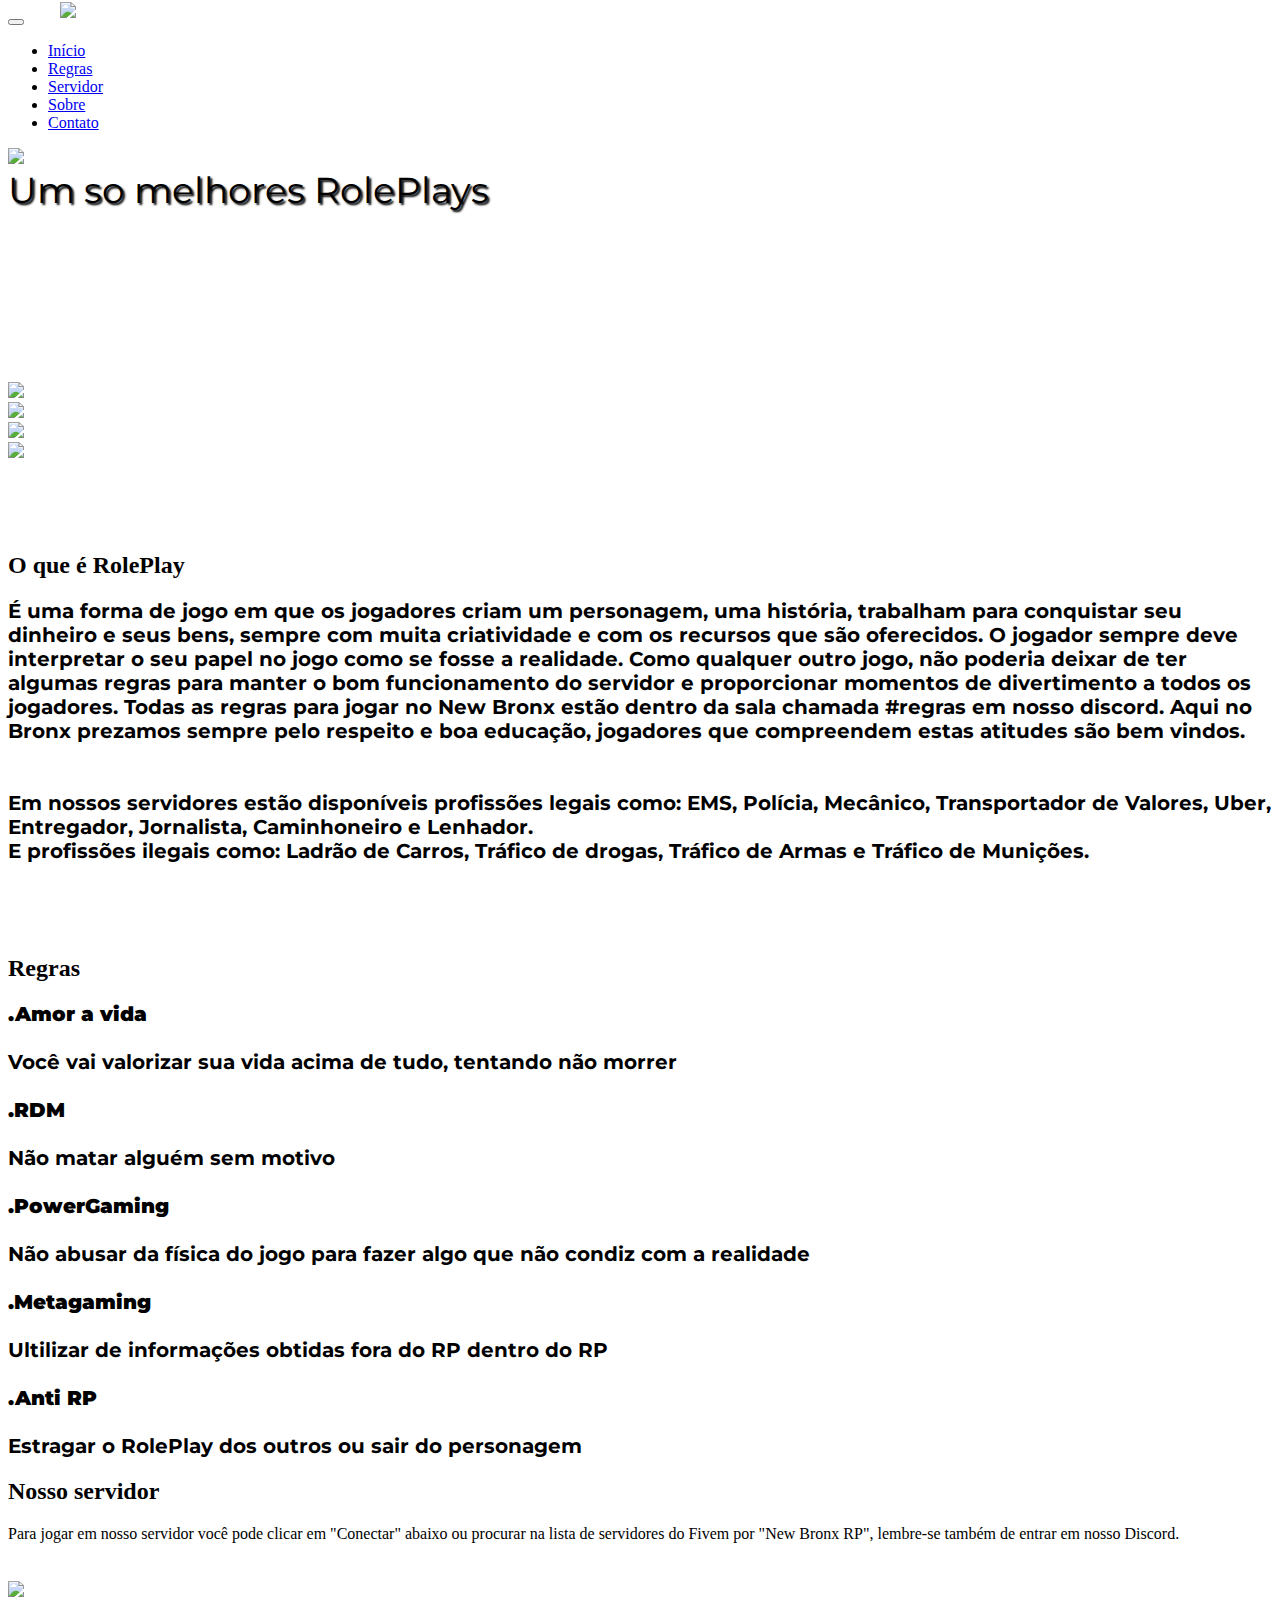
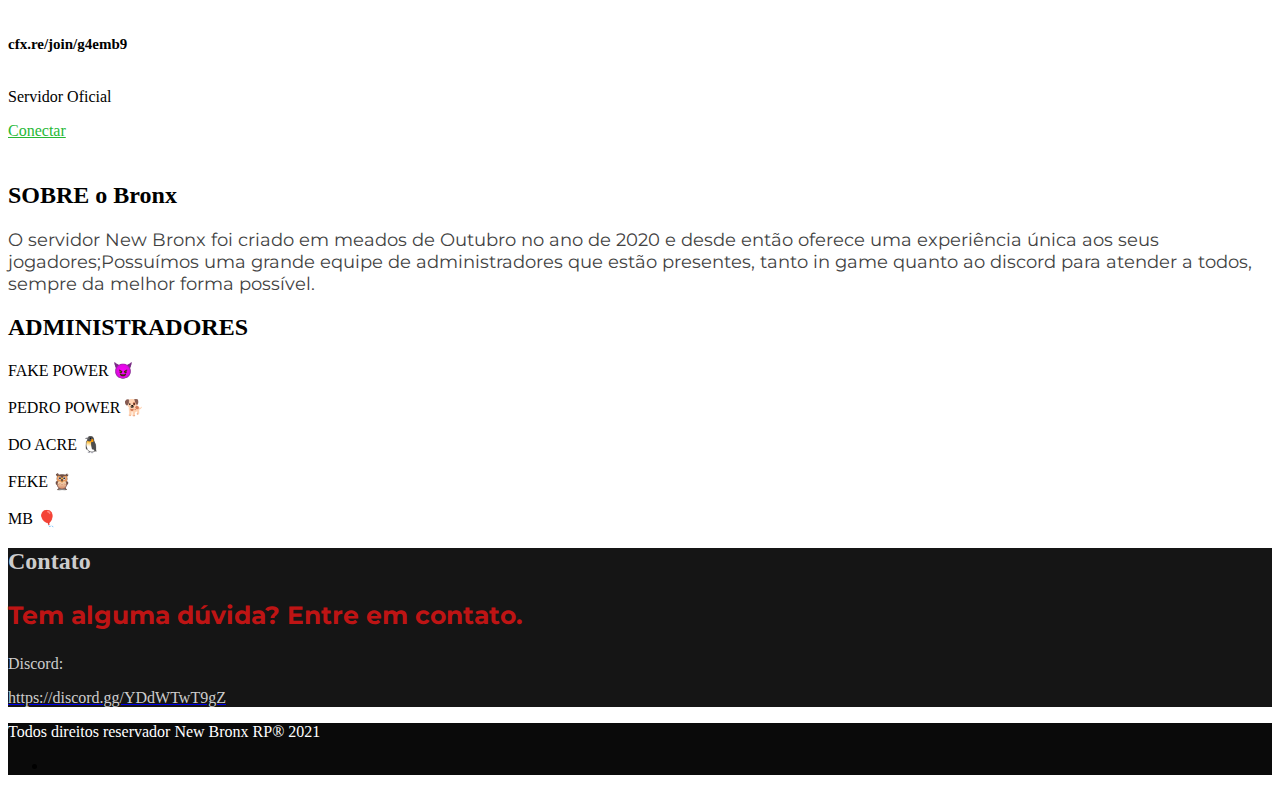
==== index.html @ a6a47304 "Add files via upload" ====
<!DOCTYPE html>
<html>


<head>
    <meta charset="utf-8">
    <meta name="viewport" content="width=device-width, initial-scale=1.0, shrink-to-fit=no">
    <title>New Bronx RP</title>
    <link rel="stylesheet" href="assets/bootstrap/css/bootstrap.min.css">
    <link rel="stylesheet" href="https://fonts.googleapis.com/css?family=Montserrat:400,700">
    <link rel="stylesheet" href="https://fonts.googleapis.com/css?family=Kaushan+Script">
    <link rel="stylesheet" href="https://fonts.googleapis.com/css?family=Droid+Serif:400,700,400italic,700italic">
    <link rel="stylesheet" href="https://fonts.googleapis.com/css?family=Roboto+Slab:400,100,300,700">
    <link rel="stylesheet" href="assets/fonts/fontawesome-all.min.css">
    <link rel="stylesheet" href="assets/fonts/font-awesome.min.css">
    <link rel="stylesheet" href="assets/css/bootstrap-multiselect.css">
    <link rel="stylesheet" href="../cdnjs.cloudflare.com/ajax/libs/animate.css/3.5.2/animate.min.css">
    <link rel="stylesheet" href="assets/css/jquery.loading.css">
    <link rel="stylesheet" href="assets/css/Login-Form-Clean.css">
    <link rel="stylesheet" href="assets/css/style.css">
    <link rel="stylesheet" href="assets/css/Table-With-Search.css">
</head>

<body id="page-top">
    <nav class="navbar navbar-dark navbar-expand-lg fixed-top bg-dark" id="mainNav">
        <div class="container"><a class="navbar-brand" href="#page-top"><img style="width:87px;position:fixed;top:2px;left:60px;" src="assets/img/logosite.png"></a><button data-toggle="collapse" data-target="#navbarResponsive" class="navbar-toggler navbar-toggler-right" type="button"
                data-toogle="collapse" aria-controls="navbarResponsive" aria-expanded="false" aria-label="Toggle navigation"><i class="fa fa-bars"></i></button>
            <div class="collapse navbar-collapse" id="navbarResponsive">
                <ul class="nav navbar-nav ml-auto text-uppercase">
                    <li class="nav-item" role="presentation"><a class="nav-link js-scroll-trigger" data-bs-hover-animate="jello" href="index-2.html">Início</a></li>
                    <li class="nav-item" role="presentation"><a class="nav-link js-scroll-trigger" data-bs-hover-animate="jello" href="index-2.html#regras">Regras</a></li>
                    <li class="nav-item" role="presentation"><a class="nav-link js-scroll-trigger" data-bs-hover-animate="jello" href="index-2.html#servidores">Servidor</a></li>
                    <li class="nav-item" role="presentation"><a class="nav-link js-scroll-trigger" data-bs-hover-animate="jello" href="index-2.html#sobre">Sobre</a></li>
                    <li class="nav-item" role="presentation"><a class="nav-link js-scroll-trigger" data-bs-hover-animate="jello" href="index-2.html#contato">Contato</a></li>
                </ul>
            </div>
        </div>
    </nav>
    <header class="masthead" style="background-image: url(_assets/img/bg2019.2.html);">
        <div class="container">
            <div class="row">
                <div class="col">
                    <div class="intro-text">
                        <div class="intro-lead-in">
                            <div class="col mt-5"><img class="logoheader" src="assets/img/logo2019.2.png"></div>
                            <div class="col mt-2"><span style="color:#000;text-shadow:2px 2px 2px rgb(0, 0, 0);font-family:Montserrat, sans-serif;font-size:36px;">Um so melhores RolePlays</span></div>
                        </div>
                    </div>
                </div>
            </div>
            <div class="row mt-5" style="padding-bottom:70px;padding-top:170px;">
                <div class="col col-3"><a href="https://store.steampowered.com/app/271590/Grand_Theft_Auto_V/?l=portuguese" target="_blank"><img style="height:60px;" src="assets/img/9feca6582f22e9a7_256x256.png"></a></div>
                <div class="col col-3"><a href="https://servers.fivem.net/servers/detail/g4emb9" target="_blank"><img style="height:55px;" src="assets/img/fivem.png"></a></div>
                <div class="col col-3"><a target="_blank" href="https://discord.gg/YDdWTwT9gZ"><img style="height:55px;" src="assets/img/discord.png"></a></div>
                <div class="col col-3"><a href="https://www.instagram.com/new_bronx_rp/?hl=pt-br" target="_blank"><img style="height:48px;" src="assets/img/facebook.png"></a></div>
            </div>
        </div>
    </header>
    <section id="o-que-e-roleplay" class="jarallax" style="background-image: url(_assets/img/bg-scroll2.html);">
        <div class="container">
            <div class="row">
                <div class="col-lg-12 text-center">
                    <h2 class="text-uppercase section-heading">O que é RolePlay</h2>
                    <h3 class="text-justify section-subheading mt-5" style="font-family: Montserrat, sans-serif;font-size: 20px;font-style: normal;color: rgb(0,0,0);">É uma forma de jogo em que os jogadores criam um personagem, uma história, trabalham para conquistar seu dinheiro e seus bens, sempre com muita criatividade e com os recursos que são oferecidos. O jogador sempre deve interpretar o
                        seu papel no jogo como se fosse a realidade. Como qualquer outro jogo, não poderia deixar de ter algumas regras para manter o bom funcionamento do servidor e proporcionar momentos de divertimento a todos os jogadores. Todas as
                        regras para jogar no New Bronx estão dentro da sala chamada #regras em nosso discord. Aqui no Bronx prezamos sempre pelo respeito e boa educação, jogadores que compreendem estas atitudes são bem vindos.<br><br><br>Em nossos
                        servidores estão disponíveis profissões legais como: EMS, Polícia, Mecânico, Transportador de Valores, Uber, Entregador, Jornalista, Caminhoneiro e Lenhador.<br>E profissões ilegais como: Ladrão
                        de Carros, Tráfico de drogas, Tráfico de Armas e Tráfico de Munições.&nbsp;<br><br><br><br></h3>
                </div>
            </div>
        </div>
		<section id="regras" class="jarallax" style="background-image: url(_assets/img/bg-scroll2.html);">
        <div class="container">
            <div class="row">
                <div class="col-lg-12 text-center">
                    <h2 class="text-uppercase section-heading">Regras</h2>
                    <h3 class="text-justify section-subheading mt-5" style="font-family: Montserrat, sans-serif;font-size: 20px;font-style: normal;color: rgb(0,0,0);"><p><b>.Amor a vida</b><br><br>Você vai valorizar sua vida acima de tudo, tentando não morrer<br><br><b>.RDM</b><br><br>Não matar alguém sem motivo<br><br><b>.PowerGaming</b><br><br>Não abusar da física do jogo para fazer algo que não condiz com a realidade<br><br><b>.Metagaming</b><br><br>Ultilizar de informações obtidas fora do RP dentro do RP<br><br><b>.Anti RP</b><br><br>Estragar o RolePlay dos outros ou sair do personagem <p>
                </div>
            </div>
        </div>
   <section id="servidores" class="mt-0 jarallax" style="/*background-size: contain;*/">
<div class="container">
<div class="row">
<div class="col-lg-12 text-center">
<h2 class="text-uppercase section-heading" id="servidores">Nosso servidor</h2
<p class="mt-0 mb-4" style="color: rgb(91,94,101);font-family: Montserrat, sans-serif;">Para jogar em nosso servidor você pode clicar em "Conectar" abaixo ou procurar na lista de servidores do Fivem por "New Bronx RP", lembre-se também de entrar em nosso Discord.</p>
</div>
</div>
<div class="row text-center">
<div class="col" style="/*background-color: rgba(255,255,255,0.62);*/border-radius: 5px;padding-top: 22px;padding-bottom: 22px;"><img class="mb-3" style="width:70px;" src="./assets/img/logo1.png">
<h6 class="section-heading mt-0" style="font-size:15px;">cfx.re/join/g4emb9<br></h6>
<p class="text-muted d-inline-block mb-0">Servidor Oficial</p><a class="ml-1" href="fivem://connect/cfx.re/join/g4emb9" style="color: rgb(39,184,54);"><i class="fa fa-hand-o-up ml-3"></i>Conectar</a>
</div>
</section>
    <section id="sobre" style="background-image:url('assets/img/map-image.png');">
        <div class="container">
            <div class="row">
                <div class="col-lg-12 text-center">
                    <h2 class="text-uppercase section-heading">SOBRE o Bronx</h2>
                    <p class="text-justify mt-5" style="font-size: 18px;color: rgb(66, 66, 66);font-family: Montserrat, sans-serif;">O servidor New Bronx foi criado em meados de Outubro no ano de 2020 e desde então oferece uma experiência única aos seus jogadores;Possuímos uma grande equipe de administradores que estão presentes, tanto in game quanto ao discord para atender a todos, sempre da melhor forma
                        possível.</p>
                </div>
            </div>
        </div>
    </section><section id="admin" style="background-image:url('assets/img/map-image.png');">
        <div class="container">
            <div class="row">
                <div class="col-lg-12 text-center">
                    <h2 class="text-uppercase section-heading">ADMINISTRADORES</h2>
                    <p class="text-justify mt-5" style="font-size: 18px;color: rgb(91,94,101);font-family: Montserrat, sans-serif;"> <p>FAKE POWER &#128520<br><br>PEDRO POWER &#128021<br><br>DO ACRE &#128039<br><br>FEKE 🦉<br><br>MB 🎈</p>
                </div> 
            </div>
        </div>
    </section>
    <section id="contato" style="background-image: url('assets/img/map-image.png');background-color: #151515;">
        <div class="container">
            <div class="row">
                <div class="col-lg-12 text-center">
                    <h2 class="text-uppercase section-heading" style="color: rgb(204,204,204);">Contato</h2>
                    <h3 class="text-primary section-subheading text-muted" style="font-family: Montserrat, sans-serif;font-style: normal;font-size: 25px;color: rgb(190,20,20);">Tem alguma dúvida? Entre em contato.</h3>
                </div>
            </div>
            <div class="row justify-content-center">
                <div class="col col-10">
                    <p class="text-center" style="color: rgb(204,204,204);">Discord:</p>
                    <a href="https://discord.gg/YDdWTwT9gZ">
                        <p class="text-center" style="color: rgb(204,204,204);">https://discord.gg/YDdWTwT9gZ<br></p>
                    </a>
                </div>
            </div>
        </div>
    </section>
    <footer style="background-color: #0a0a0a;">
        <div class="container">
            <div class="row">
                <div class="col-md-4"><span class="copyright" style="color: rgb(255,255,255);">Todos direitos reservador New Bronx RP® 2021</span></div>
                <div class="col-md-4">
                    <ul class="list-inline social-buttons">
                        <li class="list-inline-item"><a href="https://discord.gg/YDdWTwT9gZ" target="_blank"><i class="fab fa-discord"></i></a></li>
                    </ul>
                </div>
            </div>
        </div>
    </footer>
    <script src="assets/js/jquery.min.js"></script>
    <script src="assets/bootstrap/js/bootstrap.min.js"></script>
    <script src="../cdnjs.cloudflare.com/ajax/libs/jquery-easing/1.4.1/jquery.easing.min.js"></script>
    <script src="assets/js/agency.js"></script>
    <script src="assets/js/bootstrap-multiselect.js"></script>
    <script src="assets/js/bs-animation.html"></script>
    <script src="../cdnjs.cloudflare.com/ajax/libs/jarallax/1.7.3/jarallax.min.js"></script>
    <script src="../stc.pagseguro.uol.com.br/pagseguro/api/v2/checkout/pagseguro.lightbox.js"></script>
    <script src="https://www.paypal.com/sdk/js?client-id=Aa5P8BKHmx-9sJICQu5DZ-dh4vW4G78M6ksloY1ge5ouVVtO67Grou0q62U5igkxB9EudmAbcmX2T9EH&amp;currency=BRL&amp;intent=capture"></script>
    <script src="assets/js/jarallax.js"></script>
    <script src="assets/js/jquery.loading.js"></script>
    <script src="assets/js/payments.js"></script>
</body>


</html>
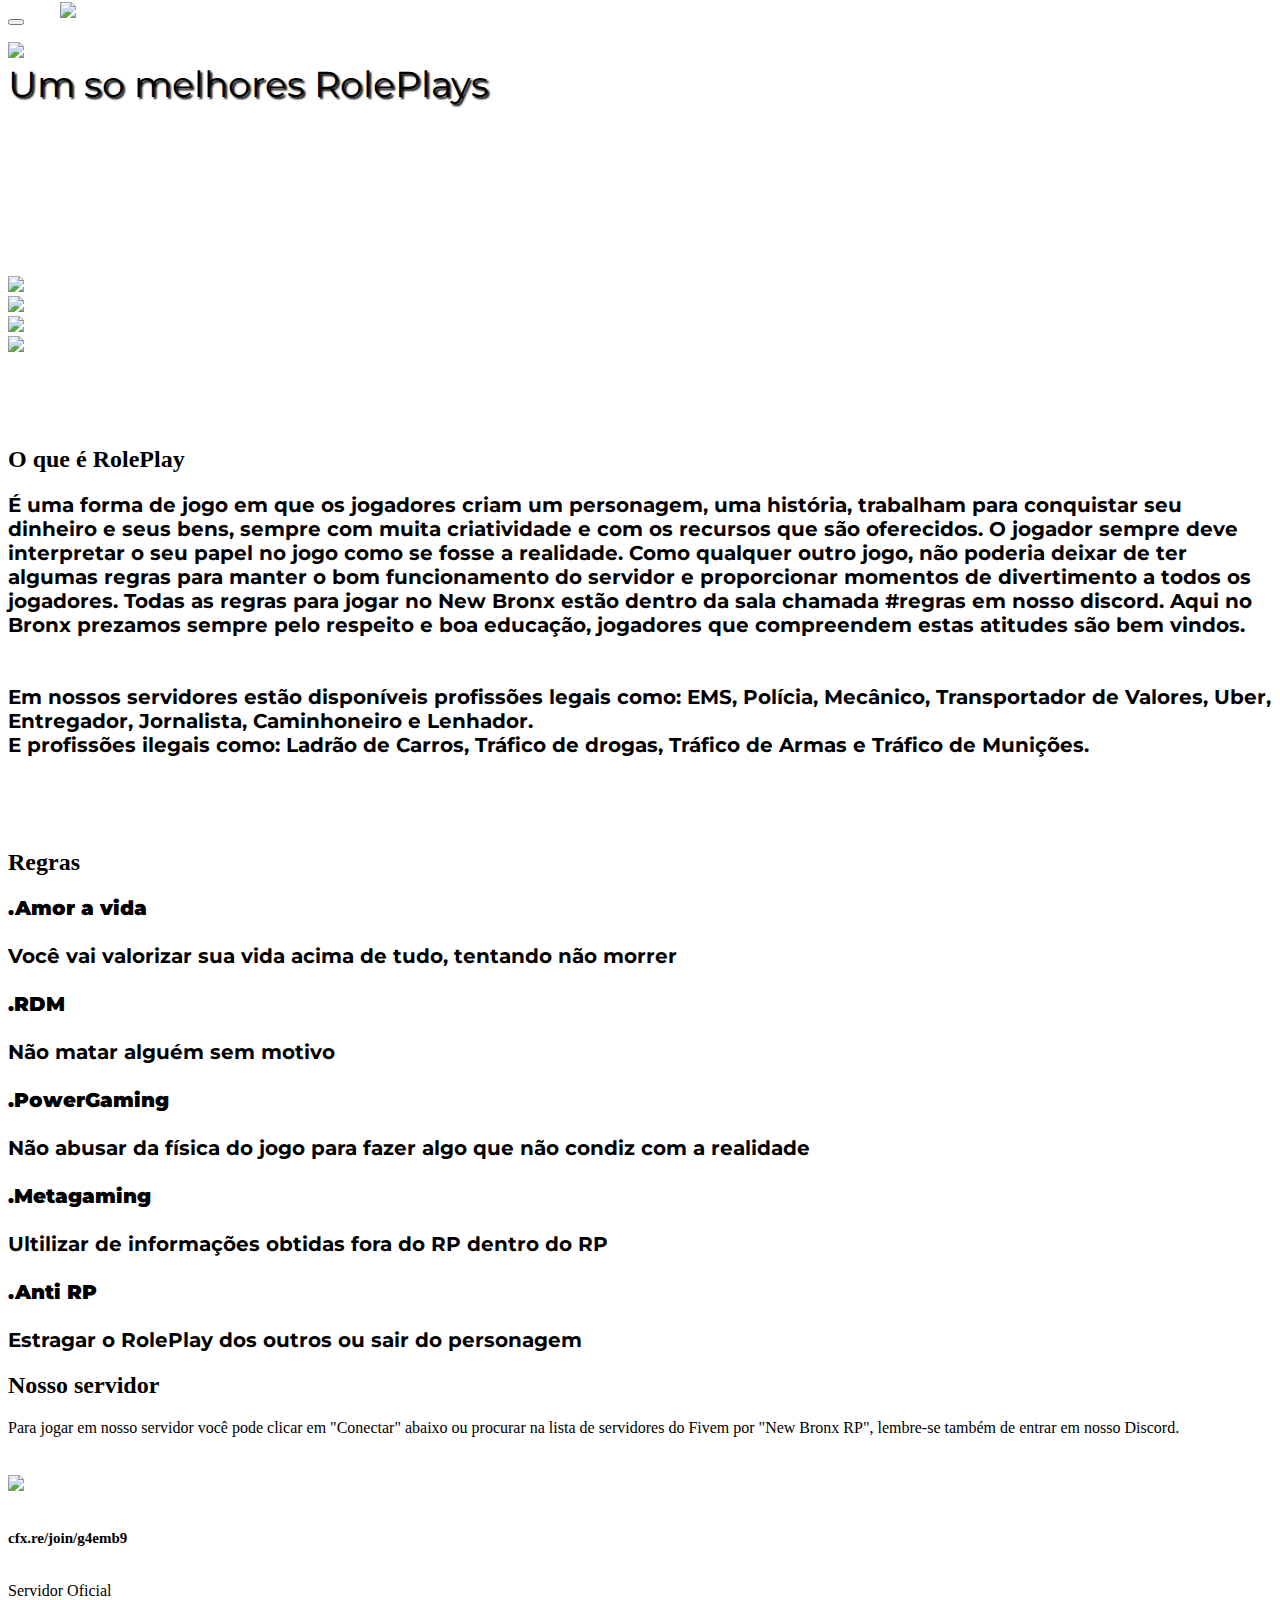
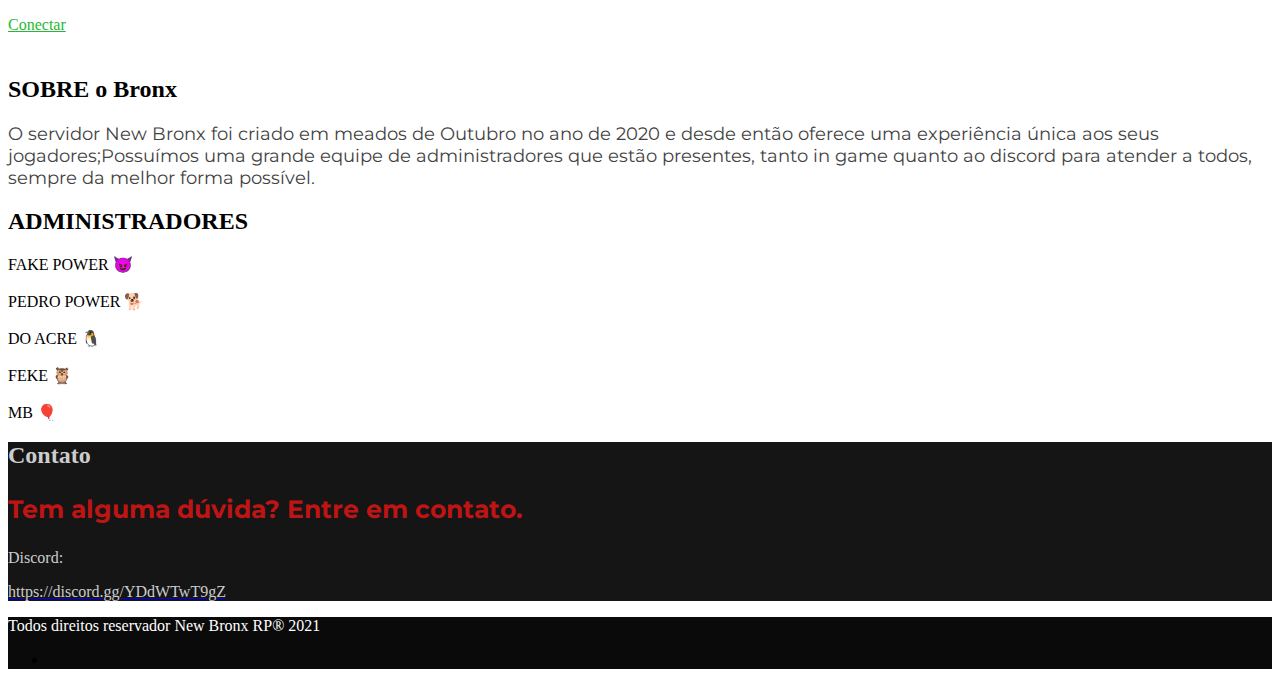
==== commit 5c4a98b2: "Add files via upload" ====
--- a/index.html
+++ b/index.html
@@ -27,11 +27,7 @@
                 data-toogle="collapse" aria-controls="navbarResponsive" aria-expanded="false" aria-label="Toggle navigation"><i class="fa fa-bars"></i></button>
             <div class="collapse navbar-collapse" id="navbarResponsive">
                 <ul class="nav navbar-nav ml-auto text-uppercase">
-                    <li class="nav-item" role="presentation"><a class="nav-link js-scroll-trigger" data-bs-hover-animate="jello" href="index-2.html">Início</a></li>
-                    <li class="nav-item" role="presentation"><a class="nav-link js-scroll-trigger" data-bs-hover-animate="jello" href="index-2.html#regras">Regras</a></li>
-                    <li class="nav-item" role="presentation"><a class="nav-link js-scroll-trigger" data-bs-hover-animate="jello" href="index-2.html#servidores">Servidor</a></li>
-                    <li class="nav-item" role="presentation"><a class="nav-link js-scroll-trigger" data-bs-hover-animate="jello" href="index-2.html#sobre">Sobre</a></li>
-                    <li class="nav-item" role="presentation"><a class="nav-link js-scroll-trigger" data-bs-hover-animate="jello" href="index-2.html#contato">Contato</a></li>
+                    
                 </ul>
             </div>
         </div>
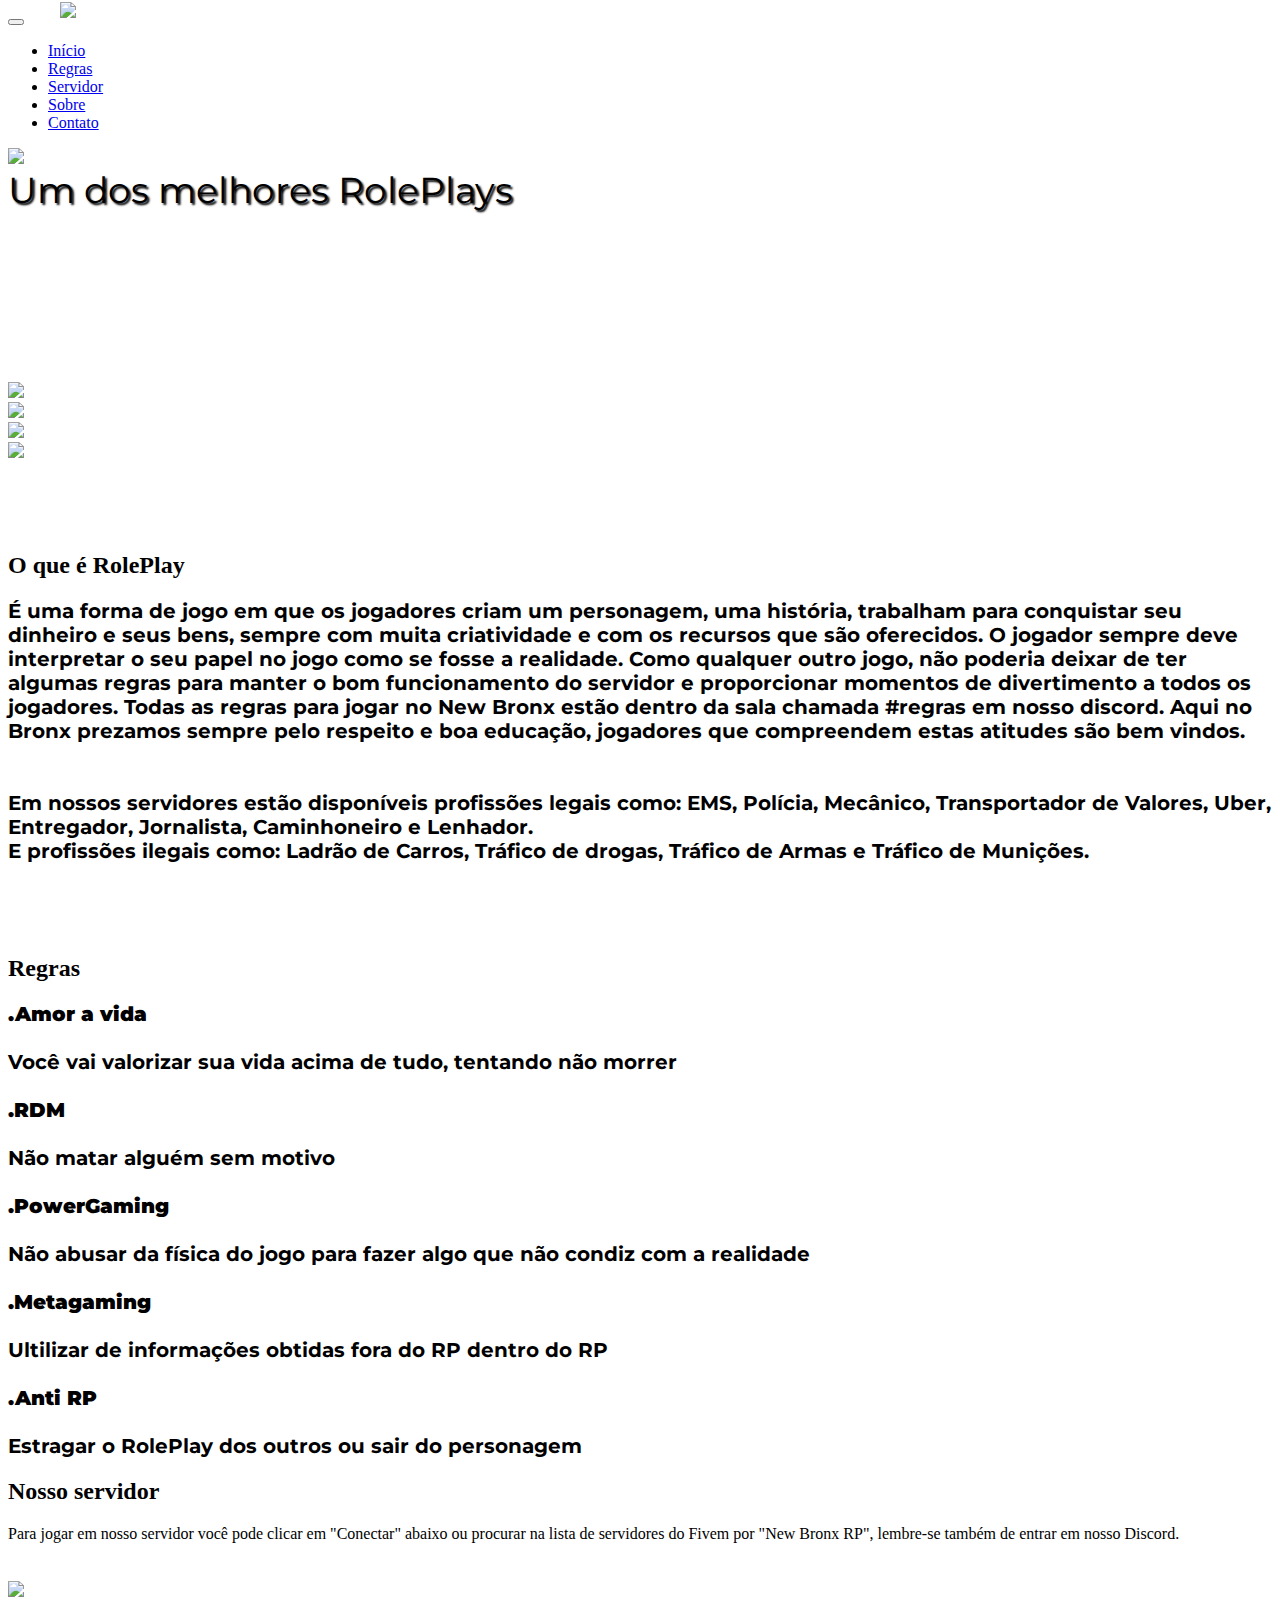
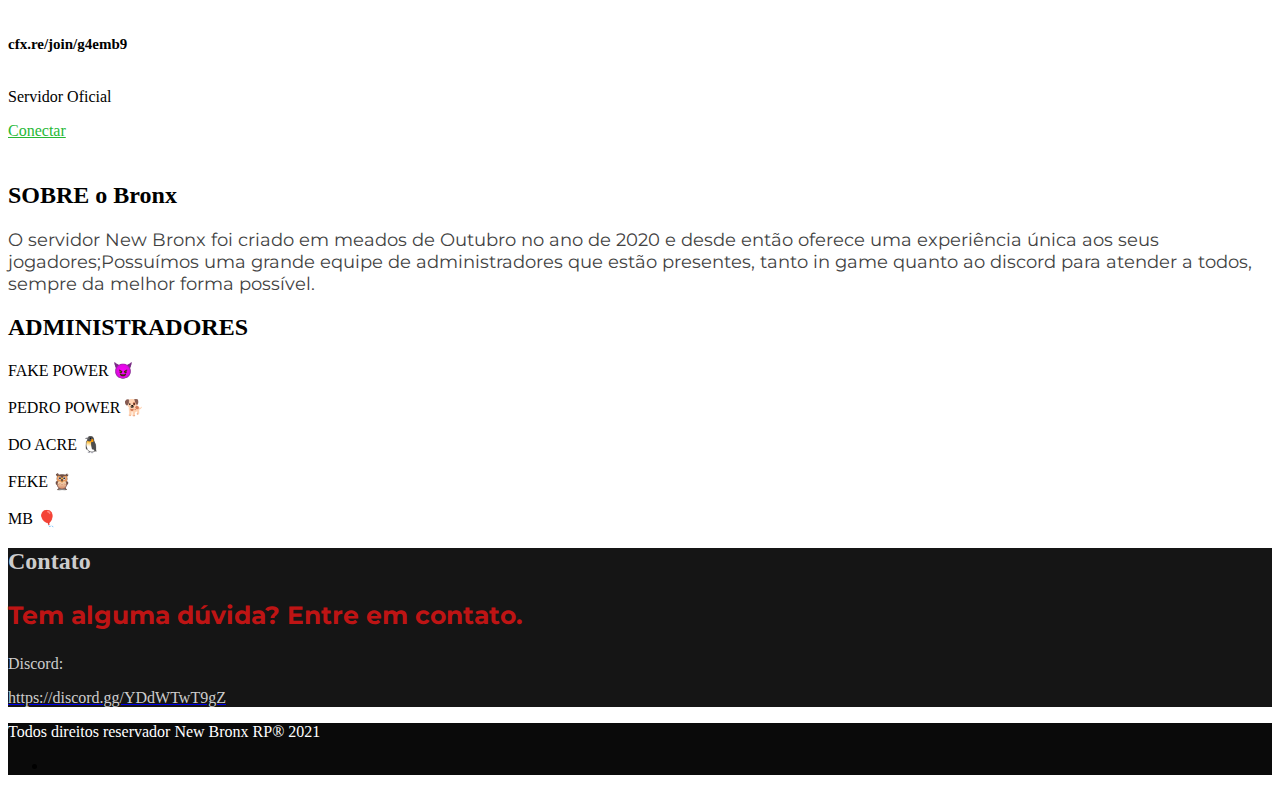
==== commit 3c881b67: "Fix nav menu" ====
--- a/index.html
+++ b/index.html
@@ -14,11 +14,9 @@
     <link rel="stylesheet" href="assets/fonts/fontawesome-all.min.css">
     <link rel="stylesheet" href="assets/fonts/font-awesome.min.css">
     <link rel="stylesheet" href="assets/css/bootstrap-multiselect.css">
-    <link rel="stylesheet" href="../cdnjs.cloudflare.com/ajax/libs/animate.css/3.5.2/animate.min.css">
+    <link rel="stylesheet" href="https://cdnjs.cloudflare.com/ajax/libs/animate.css/3.5.2/animate.min.css">
     <link rel="stylesheet" href="assets/css/jquery.loading.css">
-    <link rel="stylesheet" href="assets/css/Login-Form-Clean.css">
     <link rel="stylesheet" href="assets/css/style.css">
-    <link rel="stylesheet" href="assets/css/Table-With-Search.css">
 </head>
 
 <body id="page-top">
@@ -27,7 +25,11 @@
                 data-toogle="collapse" aria-controls="navbarResponsive" aria-expanded="false" aria-label="Toggle navigation"><i class="fa fa-bars"></i></button>
             <div class="collapse navbar-collapse" id="navbarResponsive">
                 <ul class="nav navbar-nav ml-auto text-uppercase">
-                    
+                    <li class="nav-item" role="presentation"><a class="nav-link js-scroll-trigger" data-bs-hover-animate="jello" href="#page-top">Início</a></li>
+                    <li class="nav-item" role="presentation"><a class="nav-link js-scroll-trigger" data-bs-hover-animate="jello" href="#regras">Regras</a></li>
+                    <li class="nav-item" role="presentation"><a class="nav-link js-scroll-trigger" data-bs-hover-animate="jello" href="#servidores">Servidor</a></li>
+                    <li class="nav-item" role="presentation"><a class="nav-link js-scroll-trigger" data-bs-hover-animate="jello" href="#sobre">Sobre</a></li>
+                    <li class="nav-item" role="presentation"><a class="nav-link js-scroll-trigger" data-bs-hover-animate="jello" href="#contato">Contato</a></li>
                 </ul>
             </div>
         </div>
@@ -39,7 +41,7 @@
                     <div class="intro-text">
                         <div class="intro-lead-in">
                             <div class="col mt-5"><img class="logoheader" src="assets/img/logo2019.2.png"></div>
-                            <div class="col mt-2"><span style="color:#000;text-shadow:2px 2px 2px rgb(0, 0, 0);font-family:Montserrat, sans-serif;font-size:36px;">Um so melhores RolePlays</span></div>
+                            <div class="col mt-2"><span style="color:#000;text-shadow:2px 2px 2px rgb(0, 0, 0);font-family:Montserrat, sans-serif;font-size:36px;">Um dos melhores RolePlays</span></div>
                         </div>
                     </div>
                 </div>
@@ -140,16 +142,12 @@
     </footer>
     <script src="assets/js/jquery.min.js"></script>
     <script src="assets/bootstrap/js/bootstrap.min.js"></script>
-    <script src="../cdnjs.cloudflare.com/ajax/libs/jquery-easing/1.4.1/jquery.easing.min.js"></script>
+    <script src="https://cdnjs.cloudflare.com/ajax/libs/jquery-easing/1.4.1/jquery.easing.min.js"></script>
     <script src="assets/js/agency.js"></script>
     <script src="assets/js/bootstrap-multiselect.js"></script>
-    <script src="assets/js/bs-animation.html"></script>
-    <script src="../cdnjs.cloudflare.com/ajax/libs/jarallax/1.7.3/jarallax.min.js"></script>
-    <script src="../stc.pagseguro.uol.com.br/pagseguro/api/v2/checkout/pagseguro.lightbox.js"></script>
-    <script src="https://www.paypal.com/sdk/js?client-id=Aa5P8BKHmx-9sJICQu5DZ-dh4vW4G78M6ksloY1ge5ouVVtO67Grou0q62U5igkxB9EudmAbcmX2T9EH&amp;currency=BRL&amp;intent=capture"></script>
+    <script src="https://cdnjs.cloudflare.com/ajax/libs/jarallax/1.7.3/jarallax.min.js"></script>
     <script src="assets/js/jarallax.js"></script>
     <script src="assets/js/jquery.loading.js"></script>
-    <script src="assets/js/payments.js"></script>
 </body>
 
 
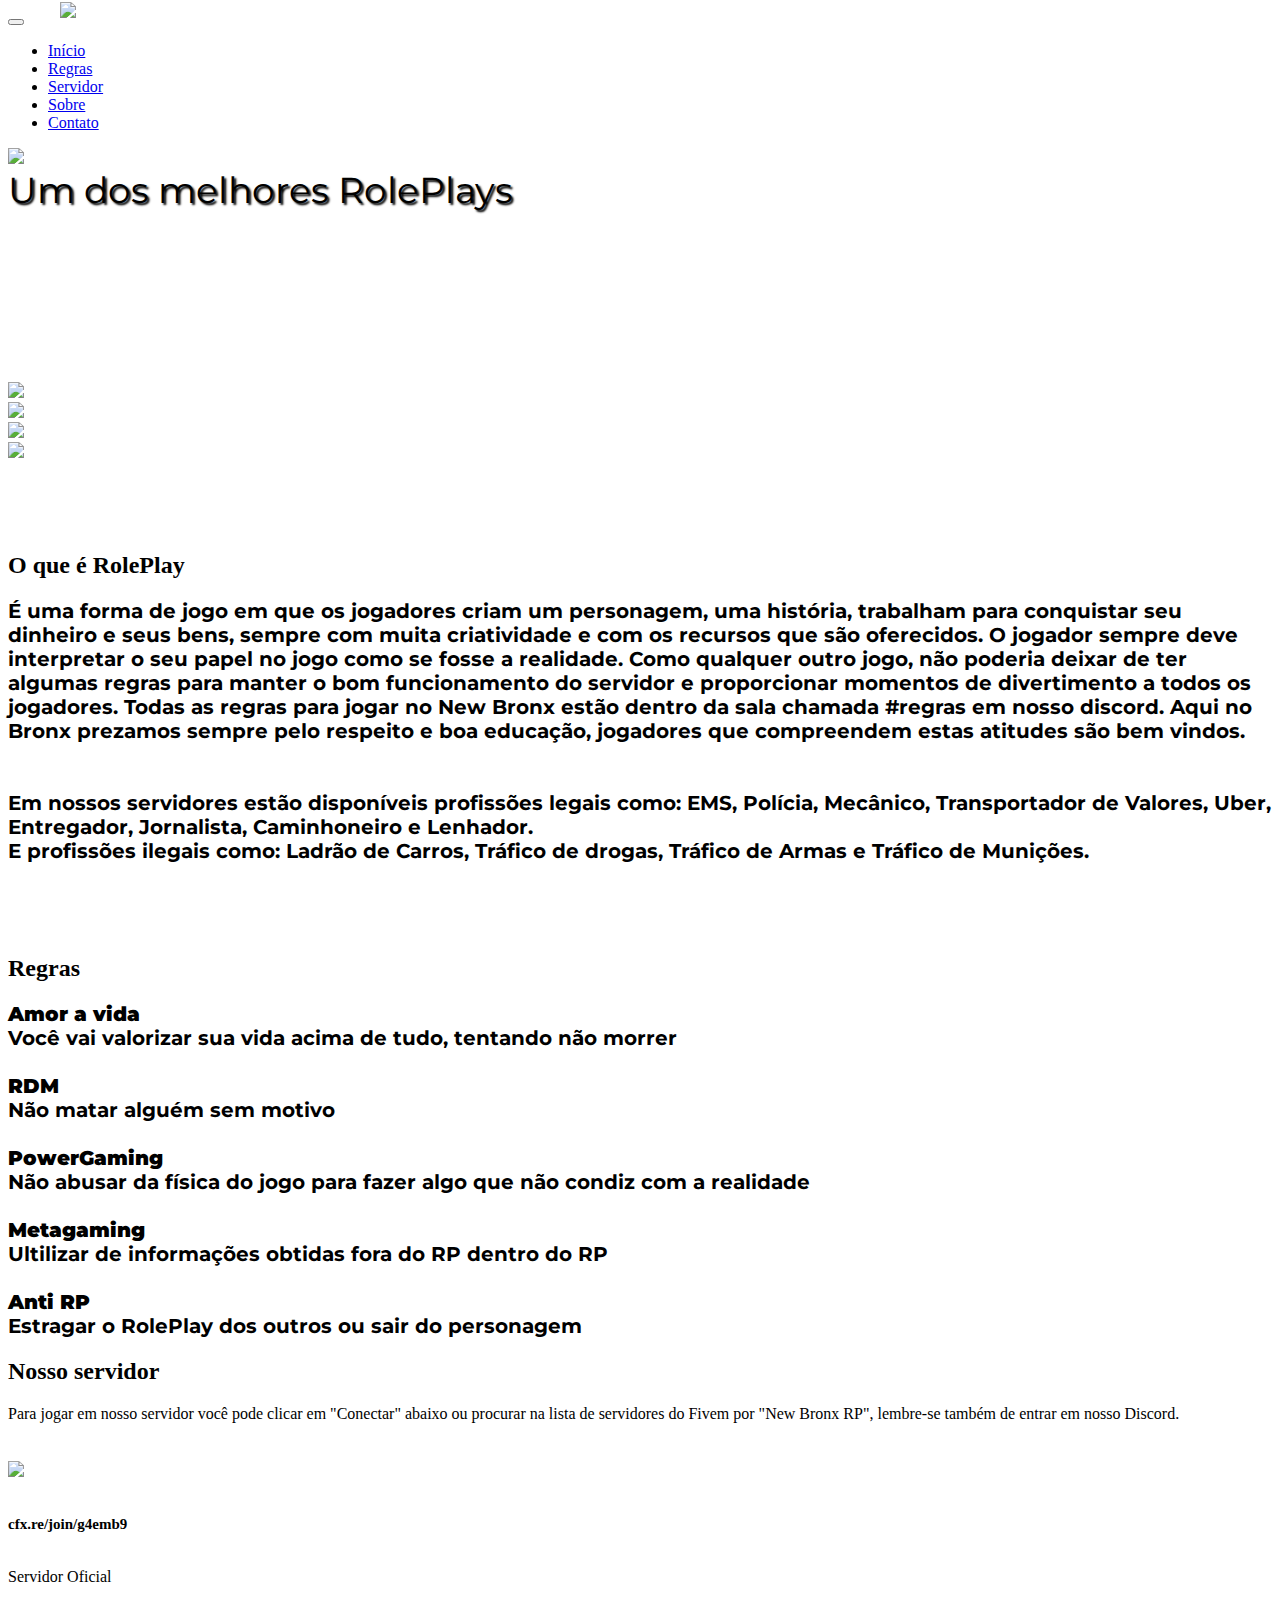
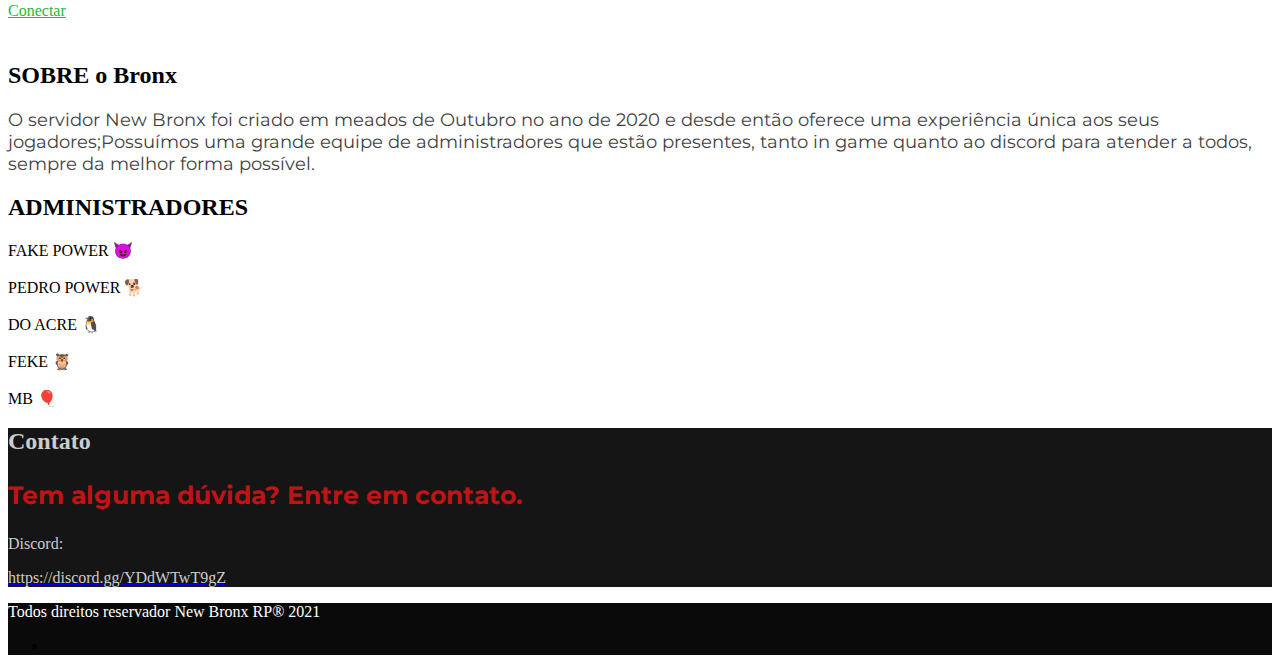
==== commit b01eb037: "Use 'li' on 'Regras'" ====
--- a/index.html
+++ b/index.html
@@ -72,7 +72,12 @@
             <div class="row">
                 <div class="col-lg-12 text-center">
                     <h2 class="text-uppercase section-heading">Regras</h2>
-                    <h3 class="text-justify section-subheading mt-5" style="font-family: Montserrat, sans-serif;font-size: 20px;font-style: normal;color: rgb(0,0,0);"><p><b>.Amor a vida</b><br><br>Você vai valorizar sua vida acima de tudo, tentando não morrer<br><br><b>.RDM</b><br><br>Não matar alguém sem motivo<br><br><b>.PowerGaming</b><br><br>Não abusar da física do jogo para fazer algo que não condiz com a realidade<br><br><b>.Metagaming</b><br><br>Ultilizar de informações obtidas fora do RP dentro do RP<br><br><b>.Anti RP</b><br><br>Estragar o RolePlay dos outros ou sair do personagem <p>
+                    <h3 class="text-justify section-subheading mt-5" style="font-family: Montserrat, sans-serif;font-size: 20px;font-style: normal;color: rgb(0,0,0);">
+                        <li><b>Amor a vida</b><br>Você vai valorizar sua vida acima de tudo, tentando não morrer<br><br></li>
+                        <li><b>RDM</b><br>Não matar alguém sem motivo<br><br></li>
+                        <li><b>PowerGaming</b><br>Não abusar da física do jogo para fazer algo que não condiz com a realidade<br><br></li>
+                        <li><b>Metagaming</b><br>Ultilizar de informações obtidas fora do RP dentro do RP<br><br></li>
+                        <li><b>Anti RP</b><br>Estragar o RolePlay dos outros ou sair do personagem</li>
                 </div>
             </div>
         </div>
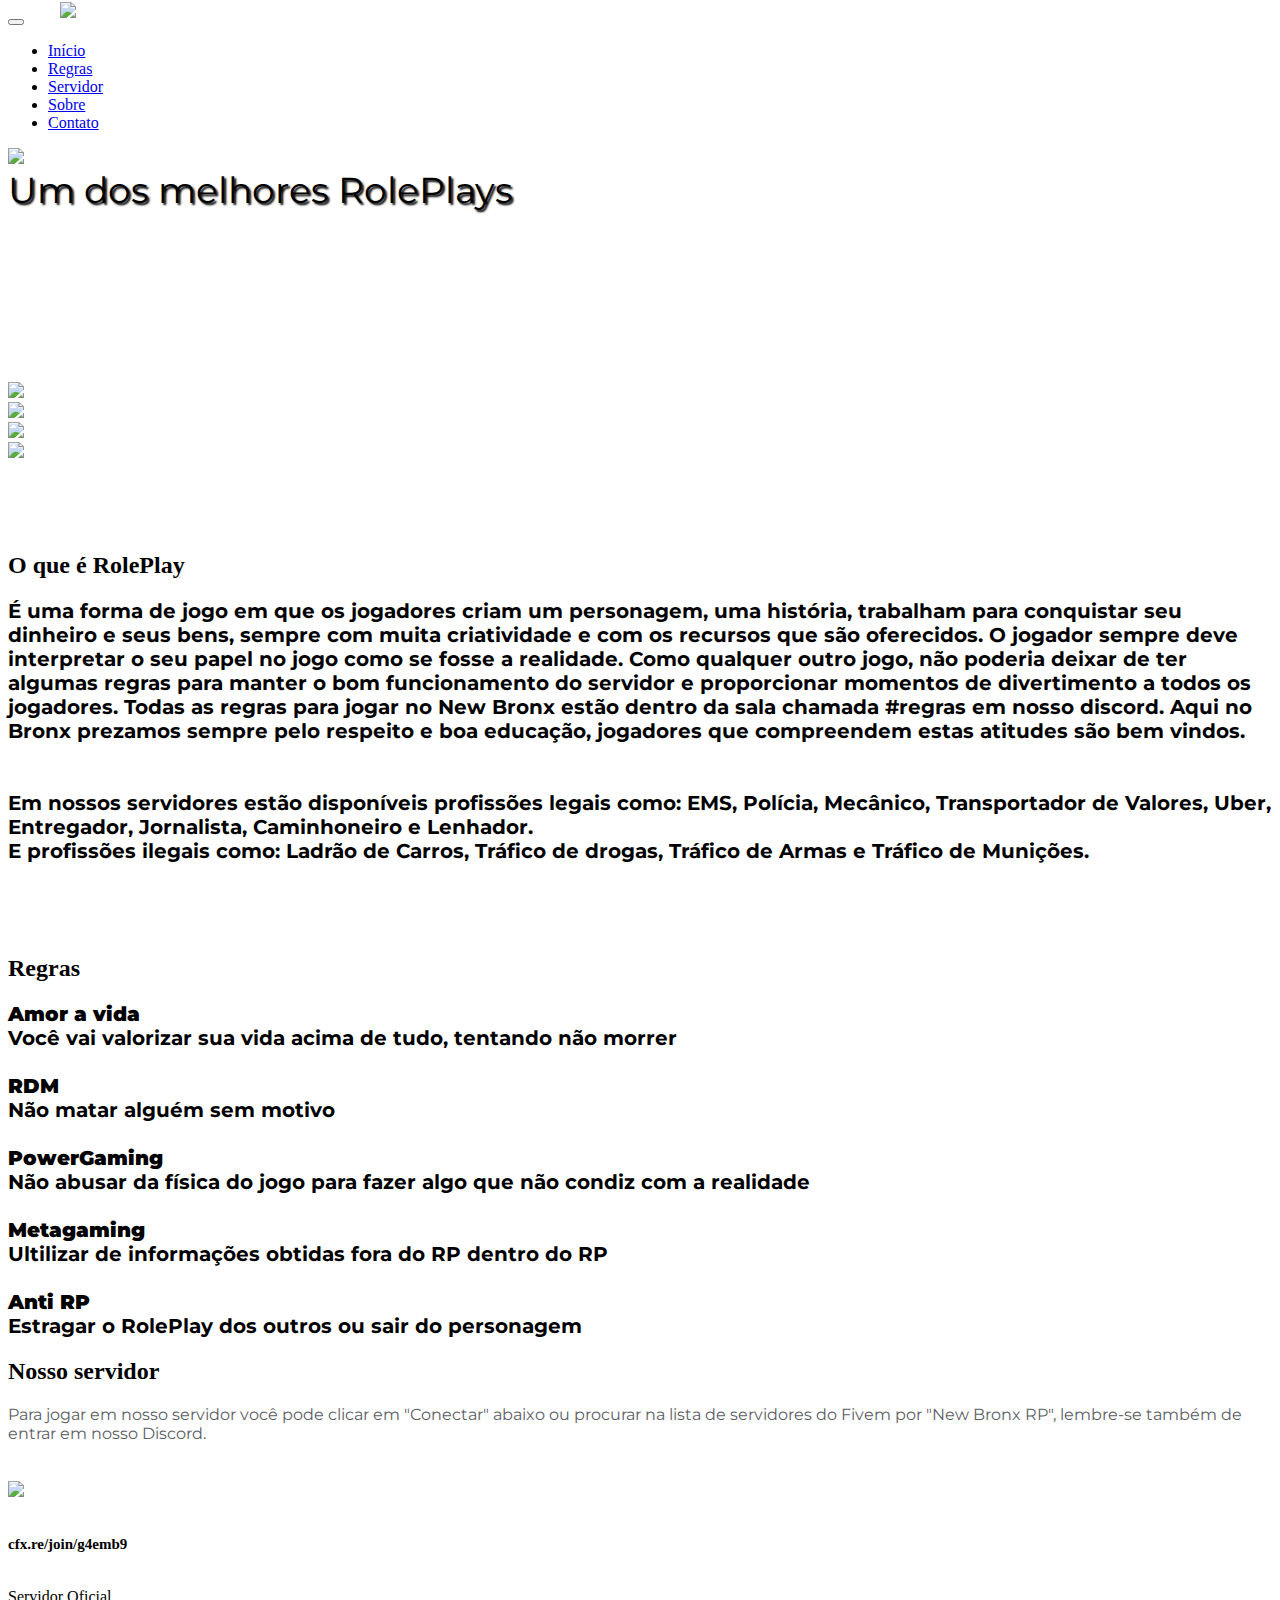
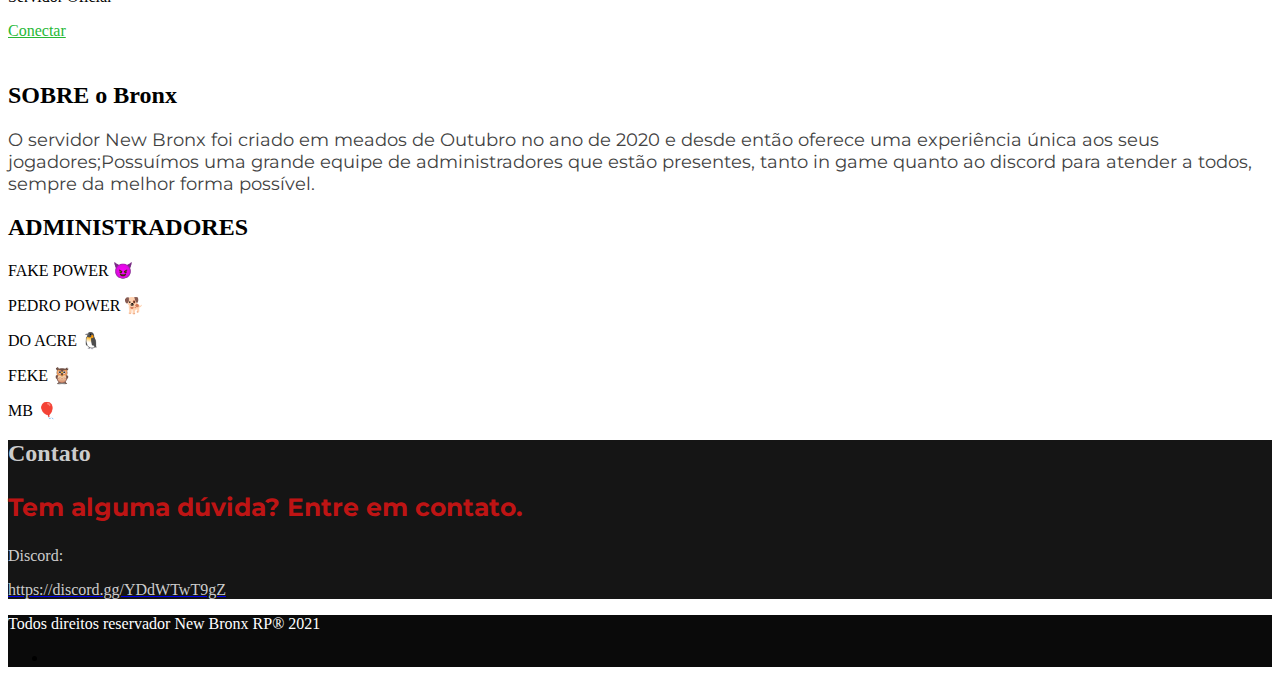
==== commit d995f4fc: "Split sections and use 'p' on 'admins'" ====
--- a/index.html
+++ b/index.html
@@ -67,7 +67,8 @@
                 </div>
             </div>
         </div>
-		<section id="regras" class="jarallax" style="background-image: url(_assets/img/bg-scroll2.html);">
+    </section>
+    <section id="regras" class="jarallax" style="background-image: url(_assets/img/bg-scroll2.html);">
         <div class="container">
             <div class="row">
                 <div class="col-lg-12 text-center">
@@ -81,20 +82,22 @@
                 </div>
             </div>
         </div>
-   <section id="servidores" class="mt-0 jarallax" style="/*background-size: contain;*/">
-<div class="container">
-<div class="row">
-<div class="col-lg-12 text-center">
-<h2 class="text-uppercase section-heading" id="servidores">Nosso servidor</h2
-<p class="mt-0 mb-4" style="color: rgb(91,94,101);font-family: Montserrat, sans-serif;">Para jogar em nosso servidor você pode clicar em "Conectar" abaixo ou procurar na lista de servidores do Fivem por "New Bronx RP", lembre-se também de entrar em nosso Discord.</p>
-</div>
-</div>
-<div class="row text-center">
-<div class="col" style="/*background-color: rgba(255,255,255,0.62);*/border-radius: 5px;padding-top: 22px;padding-bottom: 22px;"><img class="mb-3" style="width:70px;" src="./assets/img/logo1.png">
-<h6 class="section-heading mt-0" style="font-size:15px;">cfx.re/join/g4emb9<br></h6>
-<p class="text-muted d-inline-block mb-0">Servidor Oficial</p><a class="ml-1" href="fivem://connect/cfx.re/join/g4emb9" style="color: rgb(39,184,54);"><i class="fa fa-hand-o-up ml-3"></i>Conectar</a>
-</div>
-</section>
+    </section>
+    <section id="servidores" class="mt-0 jarallax" style="/*background-size: contain;*/">
+        <div class="container">
+            <div class="row">
+                <div class="col-lg-12 text-center">
+                <h2 class="text-uppercase section-heading" id="servidores">Nosso servidor</h2>
+                <p class="mt-0 mb-4" style="color: rgb(91,94,101);font-family: Montserrat, sans-serif;">Para jogar em nosso servidor você pode clicar em "Conectar" abaixo ou procurar na lista de servidores do Fivem por "New Bronx RP", lembre-se também de entrar em nosso Discord.</p>
+            </div>
+        </div>
+        <div class="row text-center">
+            <div class="col" style="/*background-color: rgba(255,255,255,0.62);*/border-radius: 5px;padding-top: 22px;padding-bottom: 22px;"><img class="mb-3" style="width:70px;" src="./assets/img/logo1.png">
+            <h6 class="section-heading mt-0" style="font-size:15px;">cfx.re/join/g4emb9<br></h6>
+                <p class="text-muted d-inline-block mb-0">Servidor Oficial</p><a class="ml-1" href="fivem://connect/cfx.re/join/g4emb9" style="color: rgb(39,184,54);"><i class="fa fa-hand-o-up ml-3"></i>Conectar</a>
+            </div>
+        </div>
+    </section>
     <section id="sobre" style="background-image:url('assets/img/map-image.png');">
         <div class="container">
             <div class="row">
@@ -110,7 +113,13 @@
             <div class="row">
                 <div class="col-lg-12 text-center">
                     <h2 class="text-uppercase section-heading">ADMINISTRADORES</h2>
-                    <p class="text-justify mt-5" style="font-size: 18px;color: rgb(91,94,101);font-family: Montserrat, sans-serif;"> <p>FAKE POWER &#128520<br><br>PEDRO POWER &#128021<br><br>DO ACRE &#128039<br><br>FEKE 🦉<br><br>MB 🎈</p>
+                    <p class="text-justify mt-5" style="font-size: 18px;color: rgb(91,94,101);font-family: Montserrat, sans-serif;"> 
+                        <p>FAKE POWER &#128520</p>
+                        <p>PEDRO POWER &#128021</p>
+                        <p>DO ACRE &#128039</p>
+                        <p>FEKE 🦉</p>
+                        <p>MB 🎈</p>
+                    </p>
                 </div> 
             </div>
         </div>
